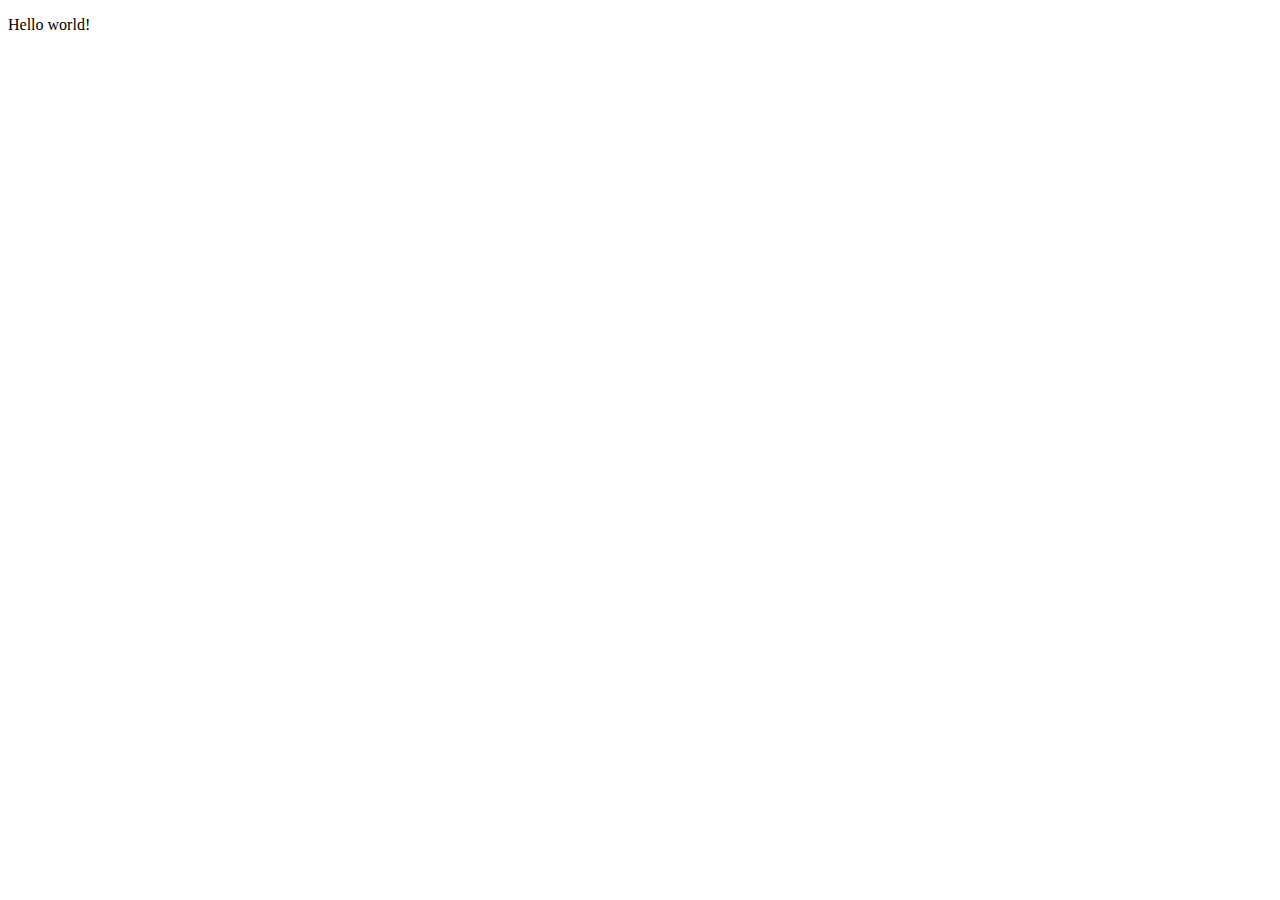
==== index.html @ a7ec8592 "Общий файл для всего курса" ====
<!DOCTYPE html>
<html lang="en">
<head>
    <meta charset="UTF-8">
    <title>JS</title>
</head>
<body>
  <p>Hello world!</p>
    <script src="lesson1.js"></script>
    <script src="lesson2.js"></script>
    <script src="lesson3.js"></script>
    <script src="lesson4.js"></script>
    <script src="alert.js"></script>
</body>
</html>
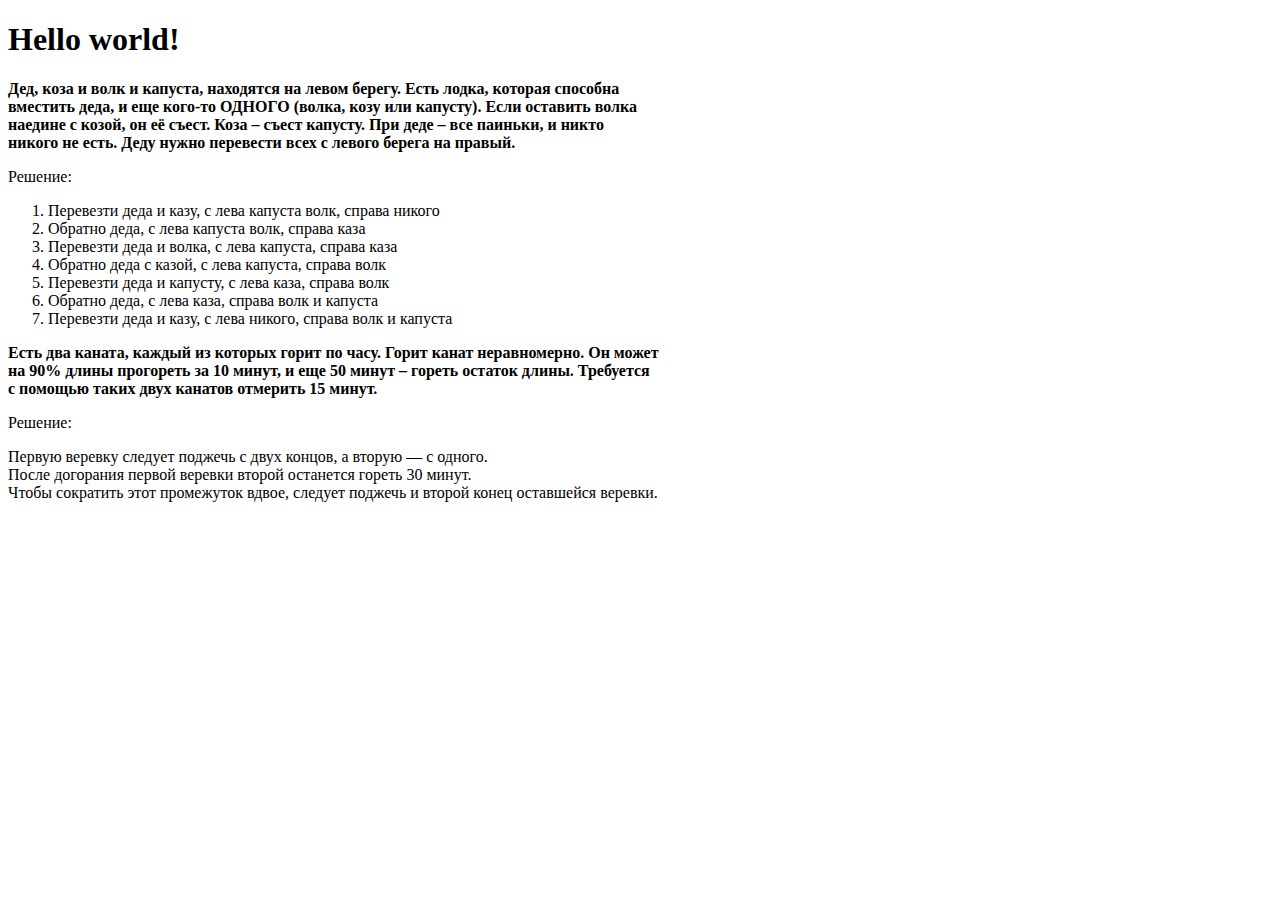
==== commit 484ce78a: "сделала 5 и 6 задачи" ====
--- a/index.html
+++ b/index.html
@@ -5,11 +5,30 @@
     <title>JS</title>
 </head>
 <body>
-  <p>Hello world!</p>
+  <h1>Hello world!</h1>
+   <p><b>Дед, коза и волк и капуста, находятся на левом берегу. Есть лодка, которая способна <br>
+вместить деда, и еще кого-то ОДНОГО (волка, козу или капусту). Если оставить волка <br>
+наедине с козой, он её съест. Коза – съест капусту. При деде – все паиньки, и никто <br>
+никого не есть. Деду нужно перевести всех с левого берега на правый.</b></p>
+   <p>Решение:</p>
+   <ol>
+     <li>Перевезти деда и казу, с лева капуста волк, справа никого</li>
+     <li>Обратно деда, с лева капуста волк, справа каза</li>
+     <li>Перевезти деда и волка, с лева капуста, справа каза</li>
+     <li>Обратно деда с казой, с лева капуста, справа волк</li>
+     <li>Перевезти деда и капусту, с лева каза, справа волк</li>
+     <li>Обратно деда, с лева каза, справа волк и капуста</li>
+     <li>Перевезти деда и казу, с лева никого, справа волк и капуста</li>
+   </ol>
+   <p><b>Есть два каната, каждый из которых горит по часу. Горит канат неравномерно. Он может<br>
+на 90% длины прогореть за 10 минут, и еще 50 минут – гореть остаток длины. Требуется<br>
+с помощью таких двух канатов отмерить 15 минут.
+</b></p>
+   <p>Решение:</p>
+   <p>Первую веревку следует поджечь с двух концов, а вторую — с одного. <br>После догорания первой веревки второй останется гореть 30 минут. <br>Чтобы сократить этот промежуток вдвое, следует поджечь и второй конец оставшейся веревки. </p>
     <script src="lesson1.js"></script>
     <script src="lesson2.js"></script>
     <script src="lesson3.js"></script>
     <script src="lesson4.js"></script>
-    <script src="alert.js"></script>
 </body>
 </html>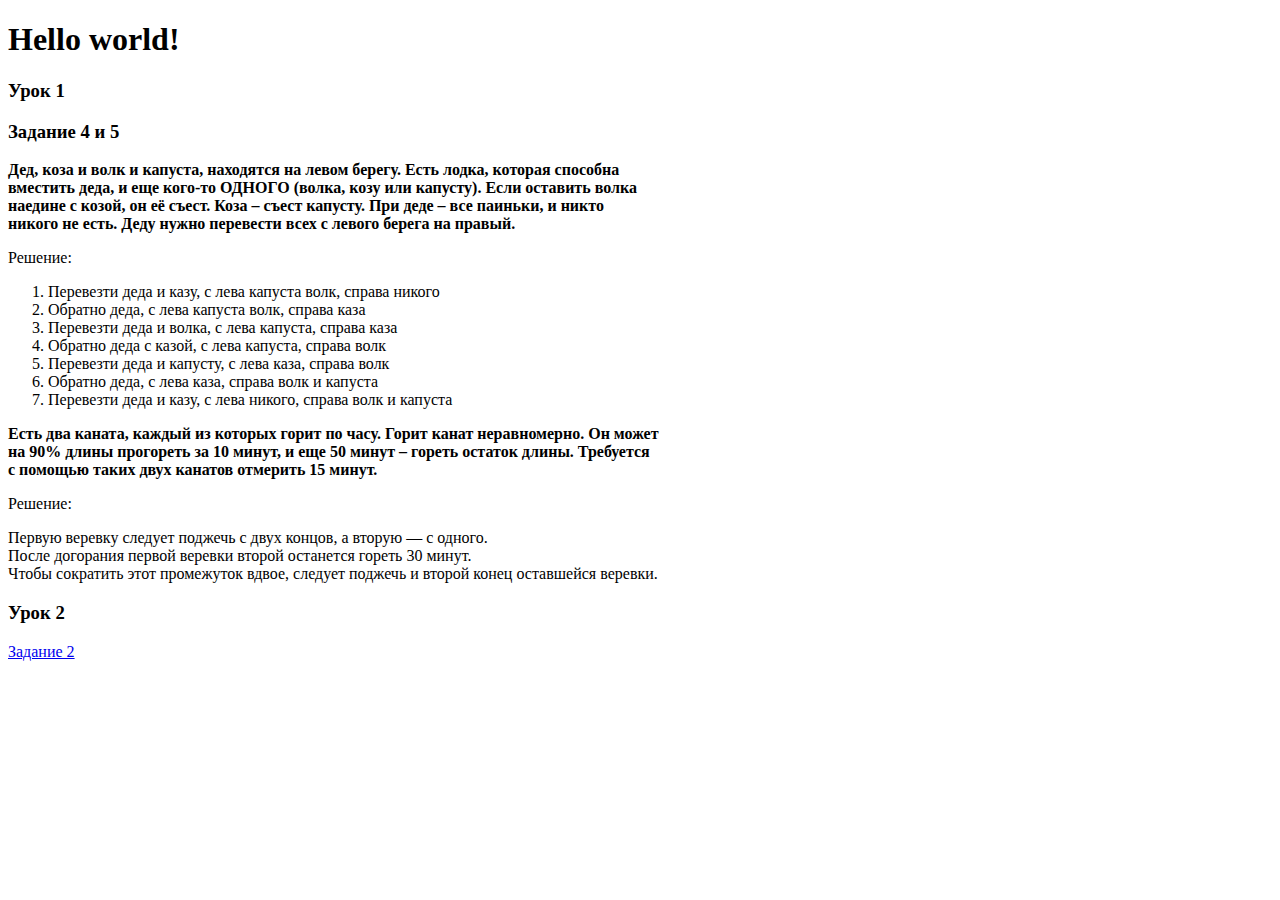
==== commit f4869f3a: "Добавила ссылку на 2 урок" ====
--- a/index.html
+++ b/index.html
@@ -6,6 +6,8 @@
 </head>
 <body>
   <h1>Hello world!</h1>
+  <h3>Урок 1</h3>
+  <h3>Задание 4 и 5</h3>
    <p><b>Дед, коза и волк и капуста, находятся на левом берегу. Есть лодка, которая способна <br>
 вместить деда, и еще кого-то ОДНОГО (волка, козу или капусту). Если оставить волка <br>
 наедине с козой, он её съест. Коза – съест капусту. При деде – все паиньки, и никто <br>
@@ -26,6 +28,9 @@
 </b></p>
    <p>Решение:</p>
    <p>Первую веревку следует поджечь с двух концов, а вторую — с одного. <br>После догорания первой веревки второй останется гореть 30 минут. <br>Чтобы сократить этот промежуток вдвое, следует поджечь и второй конец оставшейся веревки. </p>
+   
+   <h3>Урок 2</h3>
+   <a href=lesson2.html>Задание 2</a>
     <script src="lesson1.js"></script>
     <script src="lesson2.js"></script>
     <script src="lesson3.js"></script>
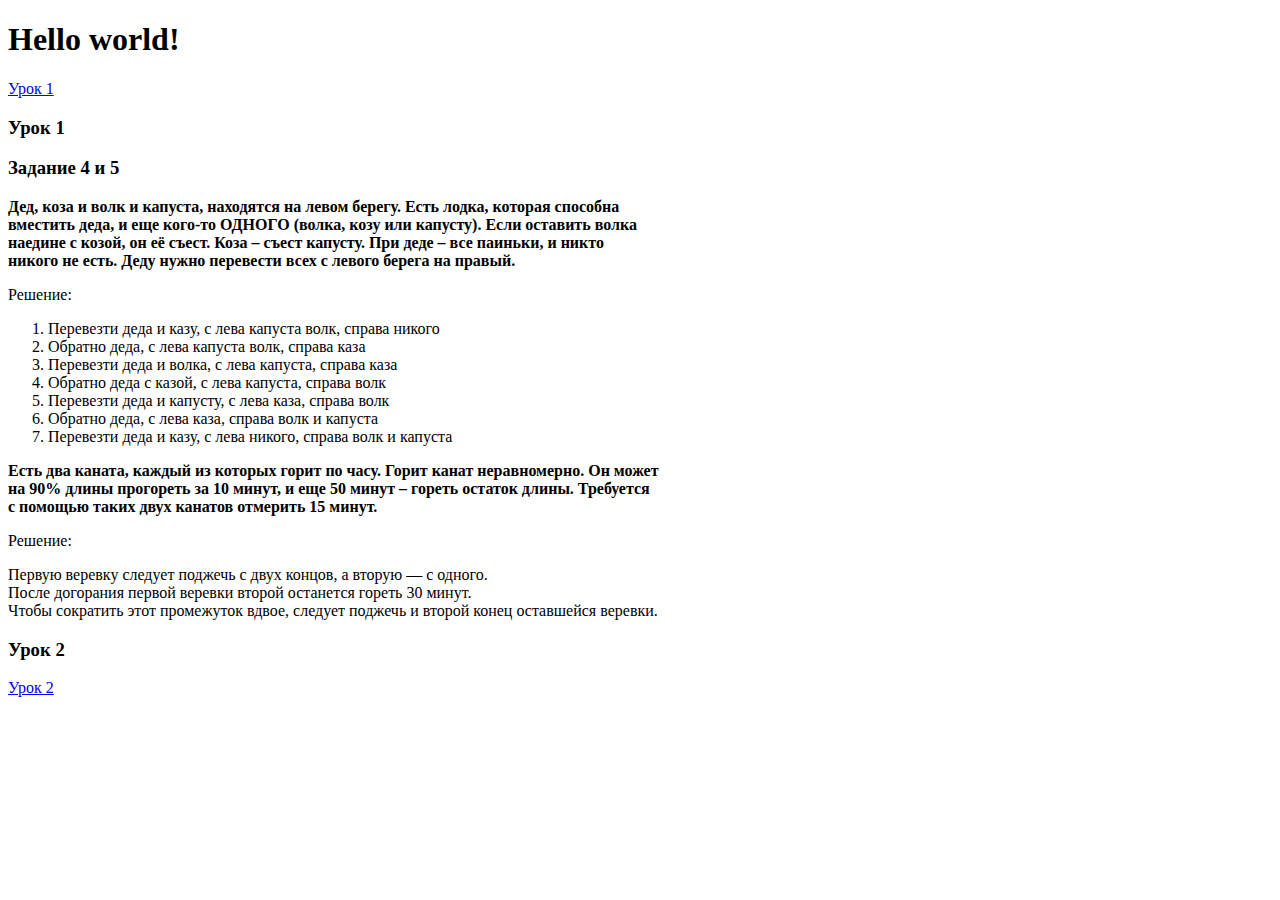
==== commit 92edd63a: "Добавила ссылку на урок 1" ====
--- a/index.html
+++ b/index.html
@@ -6,6 +6,7 @@
 </head>
 <body>
   <h1>Hello world!</h1>
+  <a href="lesson1.html">Урок 1</a>
   <h3>Урок 1</h3>
   <h3>Задание 4 и 5</h3>
    <p><b>Дед, коза и волк и капуста, находятся на левом берегу. Есть лодка, которая способна <br>
@@ -30,7 +31,7 @@
    <p>Первую веревку следует поджечь с двух концов, а вторую — с одного. <br>После догорания первой веревки второй останется гореть 30 минут. <br>Чтобы сократить этот промежуток вдвое, следует поджечь и второй конец оставшейся веревки. </p>
    
    <h3>Урок 2</h3>
-   <a href=lesson2.html>Задание 2</a>
+   <a href=lesson2.html>Урок 2</a>
     <script src="lesson1.js"></script>
     <script src="lesson2.js"></script>
     <script src="lesson3.js"></script>
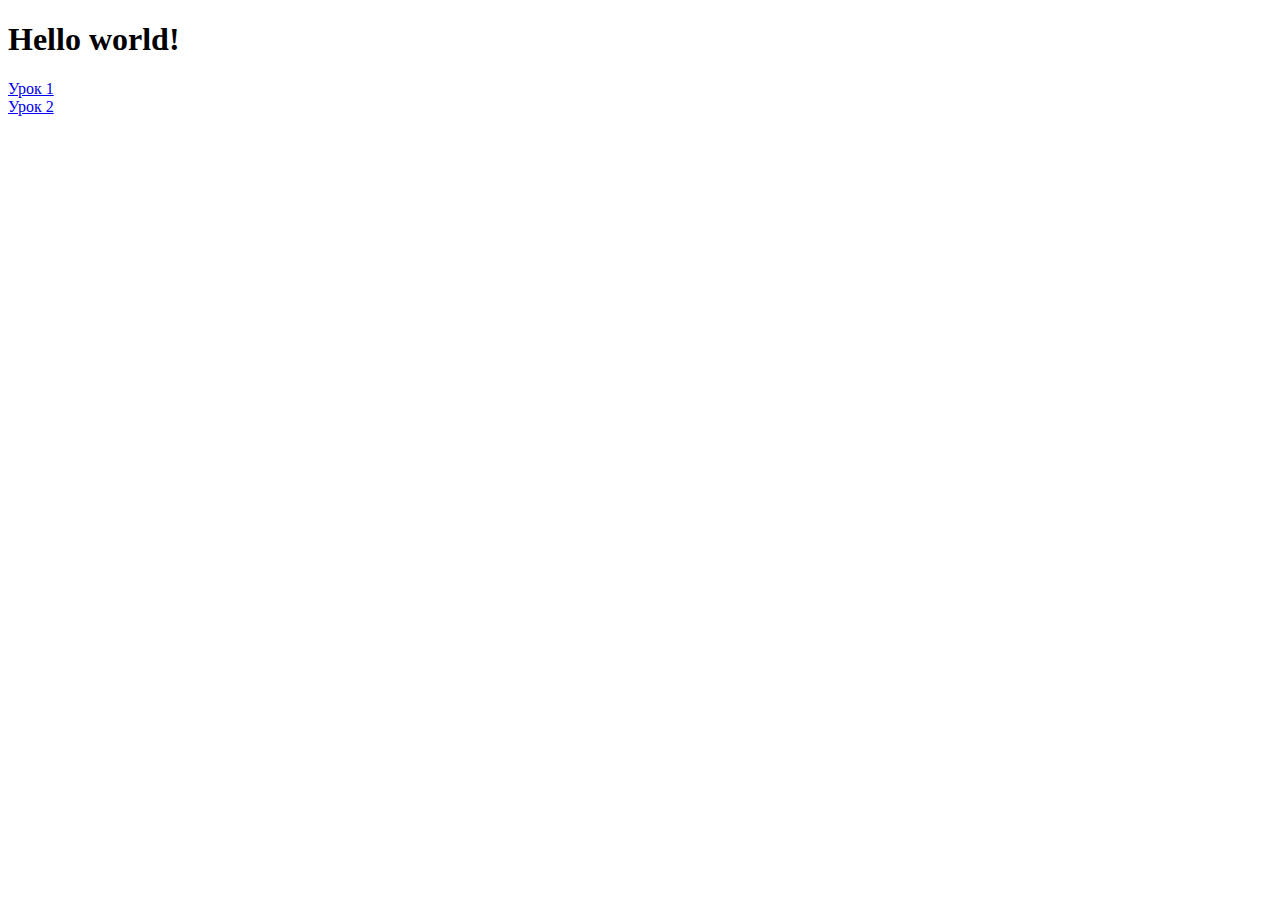
==== commit c7d27a1b: "Убрала задание урока в специальную папку" ====
--- a/index.html
+++ b/index.html
@@ -6,33 +6,9 @@
 </head>
 <body>
   <h1>Hello world!</h1>
-  <a href="lesson1.html">Урок 1</a>
-  <h3>Урок 1</h3>
-  <h3>Задание 4 и 5</h3>
-   <p><b>Дед, коза и волк и капуста, находятся на левом берегу. Есть лодка, которая способна <br>
-вместить деда, и еще кого-то ОДНОГО (волка, козу или капусту). Если оставить волка <br>
-наедине с козой, он её съест. Коза – съест капусту. При деде – все паиньки, и никто <br>
-никого не есть. Деду нужно перевести всех с левого берега на правый.</b></p>
-   <p>Решение:</p>
-   <ol>
-     <li>Перевезти деда и казу, с лева капуста волк, справа никого</li>
-     <li>Обратно деда, с лева капуста волк, справа каза</li>
-     <li>Перевезти деда и волка, с лева капуста, справа каза</li>
-     <li>Обратно деда с казой, с лева капуста, справа волк</li>
-     <li>Перевезти деда и капусту, с лева каза, справа волк</li>
-     <li>Обратно деда, с лева каза, справа волк и капуста</li>
-     <li>Перевезти деда и казу, с лева никого, справа волк и капуста</li>
-   </ol>
-   <p><b>Есть два каната, каждый из которых горит по часу. Горит канат неравномерно. Он может<br>
-на 90% длины прогореть за 10 минут, и еще 50 минут – гореть остаток длины. Требуется<br>
-с помощью таких двух канатов отмерить 15 минут.
-</b></p>
-   <p>Решение:</p>
-   <p>Первую веревку следует поджечь с двух концов, а вторую — с одного. <br>После догорания первой веревки второй останется гореть 30 минут. <br>Чтобы сократить этот промежуток вдвое, следует поджечь и второй конец оставшейся веревки. </p>
-   
-   <h3>Урок 2</h3>
-   <a href=lesson2.html>Урок 2</a>
-    <script src="lesson1.js"></script>
+   <a href="lesson1.html">Урок 1</a> <br>
+   <a href="lesson2.html">Урок 2</a>
+
     <script src="lesson2.js"></script>
     <script src="lesson3.js"></script>
     <script src="lesson4.js"></script>
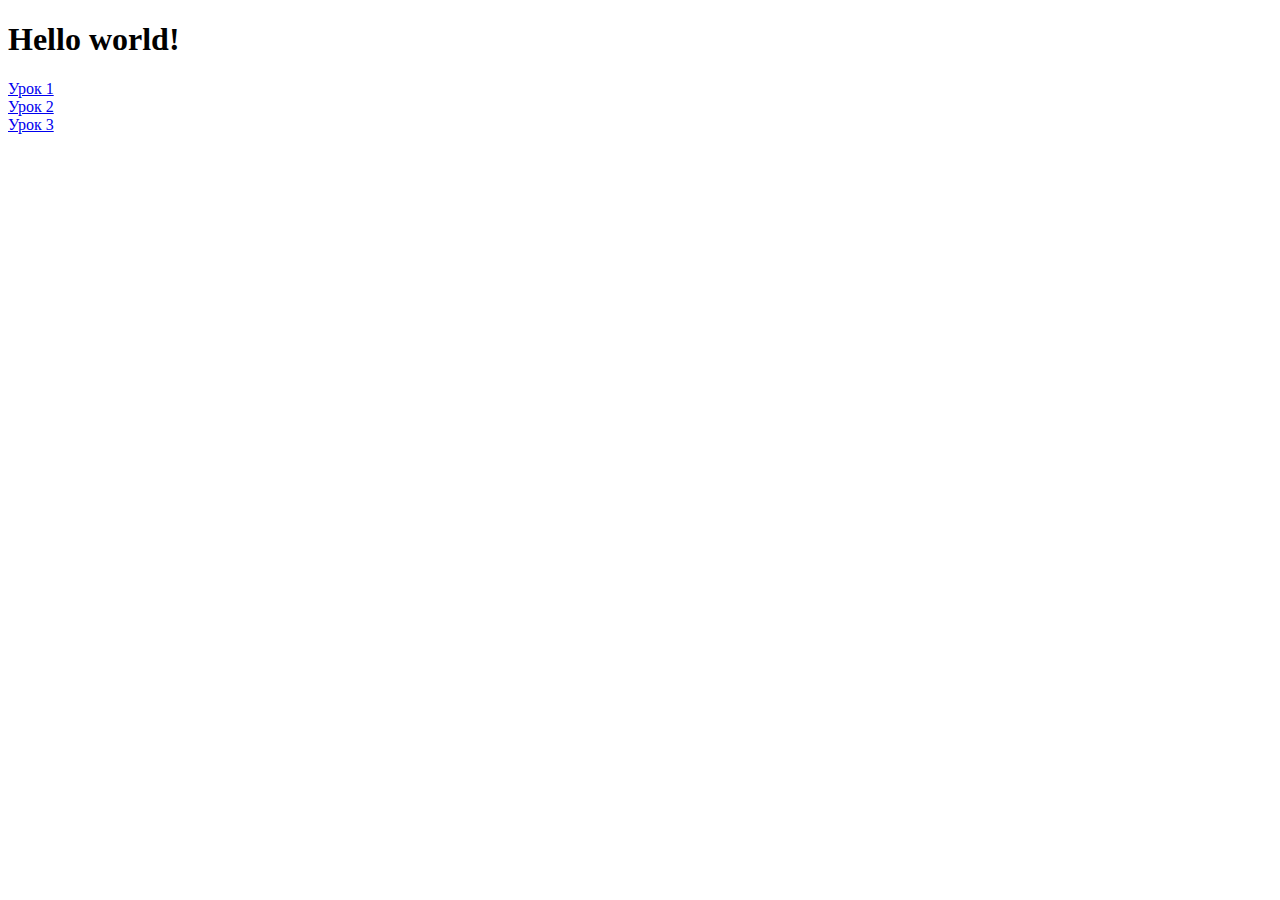
==== commit f9ca1bda: "Исправила ссылку на 3 урок" ====
--- a/index.html
+++ b/index.html
@@ -7,10 +7,9 @@
 <body>
   <h1>Hello world!</h1>
    <a href="lesson1.html">Урок 1</a> <br>
-   <a href="lesson2.html">Урок 2</a>
-
-    <script src="lesson2.js"></script>
-    <script src="lesson3.js"></script>
+   <a href="lesson2.html">Урок 2</a> <br>
+   <a href="lesson3.html">Урок 3</a>
+  
     <script src="lesson4.js"></script>
 </body>
 </html>